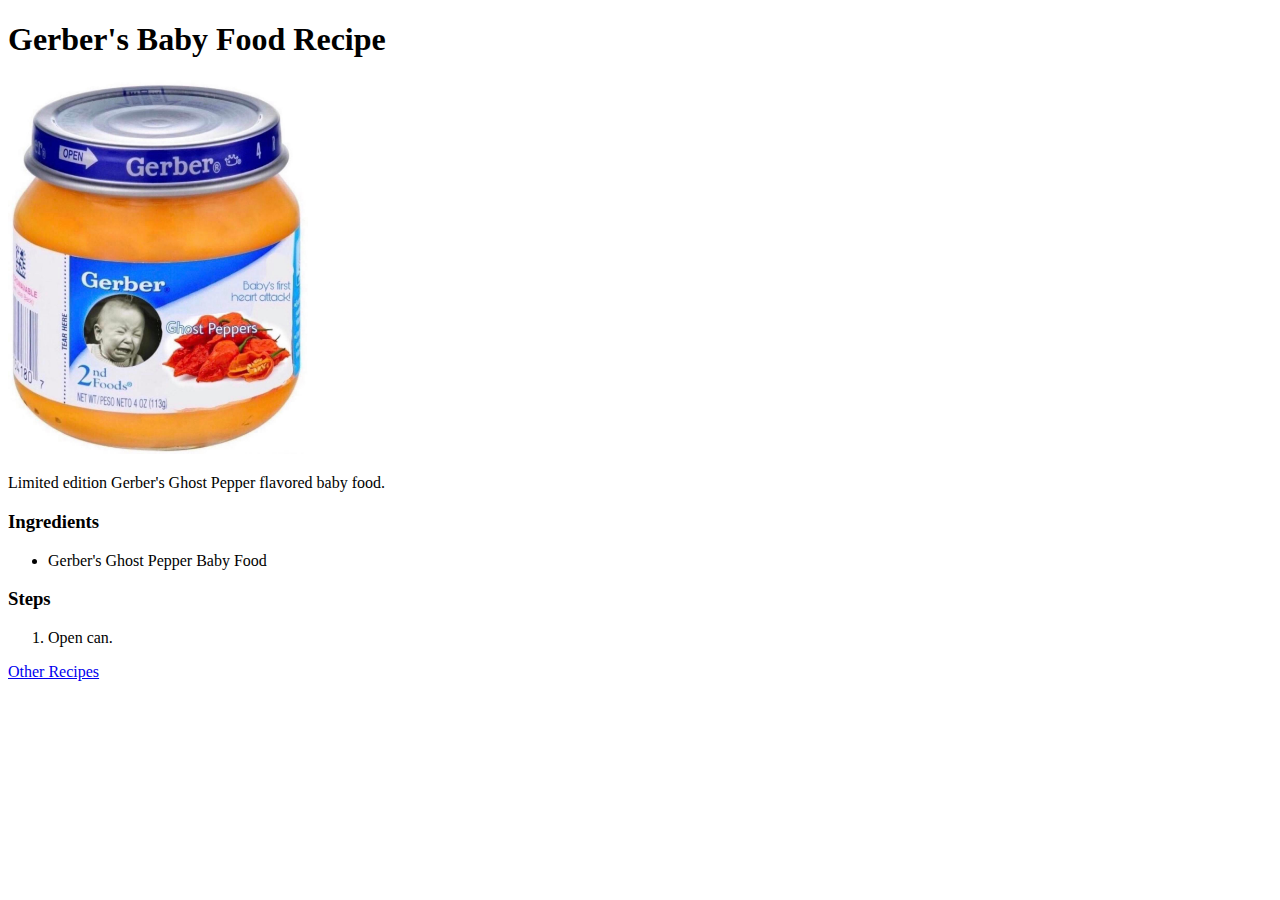
==== recipes/gerbers-baby-food.html @ 0f93d8be "Added two more recipes and images. Updated on all files." ====
<!DOCTYPE html>
<html lang="en">
<head>
    <meta charset="UTF-8">
    <meta http-equiv="X-UA-Compatible" content="IE=edge">
    <meta name="viewport" content="width=device-width, initial-scale=1.0">
    <title>Gerber's Baby Food Recipe</title>
</head>
<body>
    <h1>Gerber's Baby Food Recipe</h1>
    <img src="../img/gerbers-baby-food.jpg" alt="Limited edition Gerber's Baby Food Recipe!" width="300px" heigh="300px">
    <p>Limited edition Gerber's Ghost Pepper flavored baby food.</p>
    <h3>Ingredients</h3>
    <ul>
        <li>Gerber's Ghost Pepper Baby Food</li>
    </ul>
    <h3>Steps</h3>
    <ol>
        <li>Open can.</li>
    </ol>
    <p><a href="../index.html">Other Recipes</a></p>
</body>
</html>
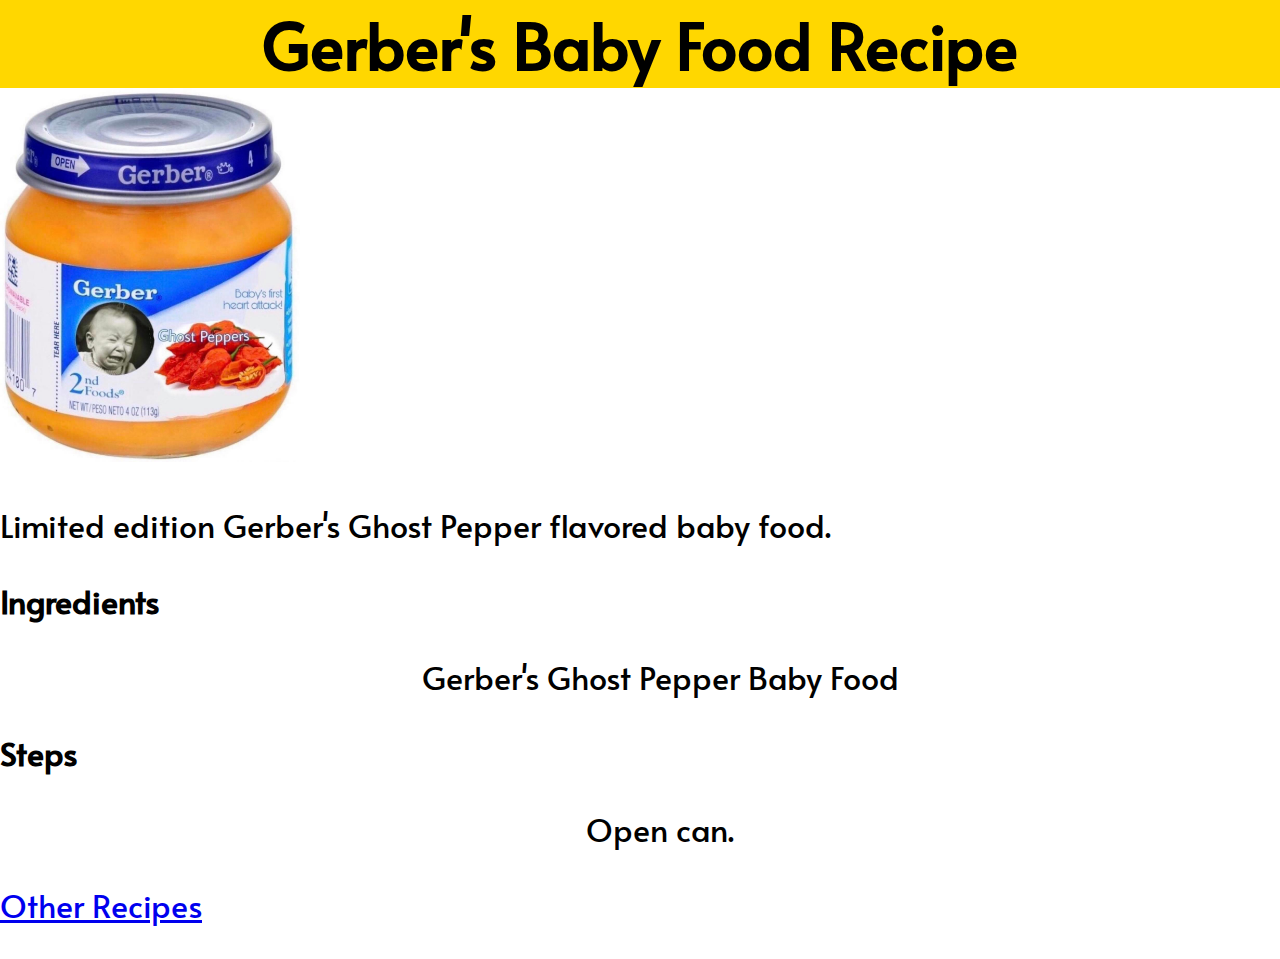
==== commit cd9d3308: "Properly linked CSS and added animations." ====
--- a/recipes/gerbers-baby-food.html
+++ b/recipes/gerbers-baby-food.html
@@ -4,6 +4,7 @@
     <meta charset="UTF-8">
     <meta http-equiv="X-UA-Compatible" content="IE=edge">
     <meta name="viewport" content="width=device-width, initial-scale=1.0">
+    <link href="../css/style.css" rel="stylesheet">
     <title>Gerber's Baby Food Recipe</title>
 </head>
 <body>
--- a/css/style.css
+++ b/css/style.css
@@ -0,0 +1,65 @@
+@import url('https://fonts.googleapis.com/css2?family=Alata&display=swap');
+
+* {
+    font-family: 'Alata', sans-serif;
+    font-size: 32px;
+}
+
+body {
+    margin: 0;
+}
+
+h1 {
+    margin: 0;
+    background-color: black;
+    color: gold;
+    font-size: 2rem;
+    text-align: center;
+    transition: 0.1s;
+}
+
+h1:hover {
+    background-color: gold;
+    color: black;
+    transition: 0.1s;
+}
+
+#sausageTips {
+    margin: 5px 0;
+    display: block;
+    width: 20%;
+    margin-left: auto;
+    margin-right: auto;
+}
+
+#recipes {
+    text-align: center;
+    padding: 0;
+}
+
+li {
+    text-align: center;
+    display: block;
+    margin: 10px 0;
+}
+
+li a {
+    display: block;
+    margin-left: auto;
+    margin-right: auto;
+    border: solid black;
+    text-decoration: none;
+    color: black;
+    background-color: gold;
+    width: 25%;
+    transition: 0.3s;
+}
+
+li a:hover {
+    border: solid gold;
+    color: gold;
+    background-color: black;
+    transform: translate(-5px, -5px);
+    box-shadow: 5px 10px rgba(0, 0, 0, 0.3);
+    transition: 0.3s;
+}